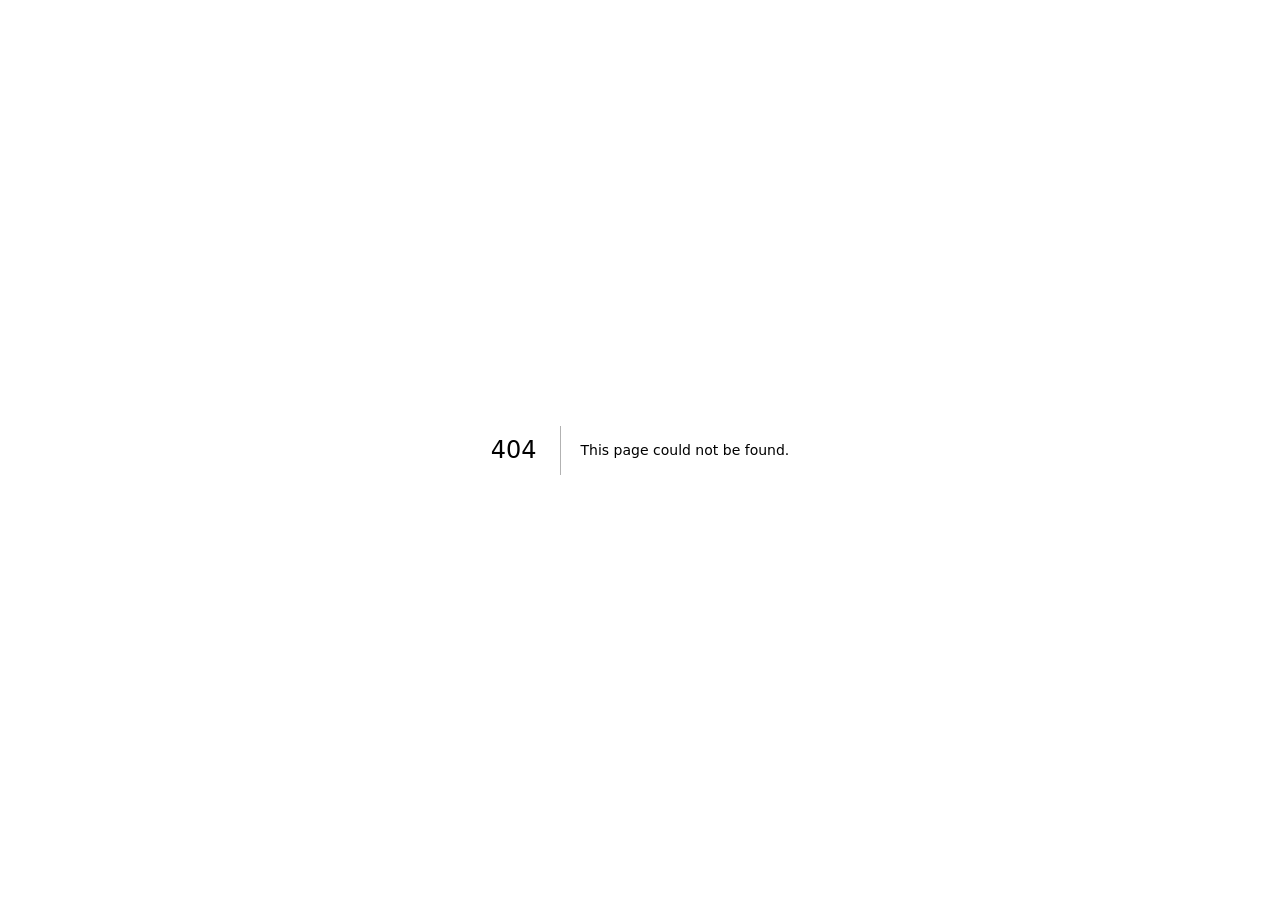
==== 404/index.html @ c49d715c "Deploy" ====
<!DOCTYPE html><html lang="en"><head><meta charSet="utf-8"/><meta name="viewport" content="width=device-width, initial-scale=1"/><link rel="stylesheet" href="/kuba-portfolio/_next/static/css/0855bc3444755283.css" data-precedence="next"/><link rel="stylesheet" href="/kuba-portfolio/_next/static/css/1e444d4471c5d5bb.css" data-precedence="next"/><link rel="preload" as="script" fetchPriority="low" href="/kuba-portfolio/_next/static/chunks/webpack-4d410a69ea0a2ac9.js"/><script src="/kuba-portfolio/_next/static/chunks/fd9d1056-00bb33a35b5f8051.js" async=""></script><script src="/kuba-portfolio/_next/static/chunks/23-208eae29070d415b.js" async=""></script><script src="/kuba-portfolio/_next/static/chunks/main-app-8578714277f90886.js" async=""></script><title>404: This page could not be found.</title><title>Portfolio | Kuba</title><meta name="description" content="Персональное Портфолио Кубаныча"/><link rel="stylesheet" href="https://cdn-uicons.flaticon.com/2.3.0/uicons-regular-rounded/css/uicons-regular-rounded.css"/><link rel="stylesheet" href="https://cdn-uicons.flaticon.com/2.3.0/uicons-brands/css/uicons-brands.css"/><link rel="stylesheet" href="https://cdn-uicons.flaticon.com/2.3.0/uicons-regular-straight/css/uicons-regular-straight.css"/><link rel="stylesheet" href="https://cdn-uicons.flaticon.com/2.3.0/uicons-solid-straight/css/uicons-solid-straight.css"/><script src="/kuba-portfolio/_next/static/chunks/polyfills-78c92fac7aa8fdd8.js" noModule=""></script></head><body class="__className_365828"><div style="font-family:system-ui,&quot;Segoe UI&quot;,Roboto,Helvetica,Arial,sans-serif,&quot;Apple Color Emoji&quot;,&quot;Segoe UI Emoji&quot;;height:100vh;text-align:center;display:flex;flex-direction:column;align-items:center;justify-content:center"><div><style>body{color:#000;background:#fff;margin:0}.next-error-h1{border-right:1px solid rgba(0,0,0,.3)}@media (prefers-color-scheme:dark){body{color:#fff;background:#000}.next-error-h1{border-right:1px solid rgba(255,255,255,.3)}}</style><h1 class="next-error-h1" style="display:inline-block;margin:0 20px 0 0;padding:0 23px 0 0;font-size:24px;font-weight:500;vertical-align:top;line-height:49px">404</h1><div style="display:inline-block"><h2 style="font-size:14px;font-weight:400;line-height:49px;margin:0">This page could not be found.</h2></div></div></div><script src="/kuba-portfolio/_next/static/chunks/webpack-4d410a69ea0a2ac9.js" async=""></script><script>(self.__next_f=self.__next_f||[]).push([0]);self.__next_f.push([2,null])</script><script>self.__next_f.push([1,"1:HL[\"/kuba-portfolio/_next/static/css/0855bc3444755283.css\",\"style\"]\n2:HL[\"/kuba-portfolio/_next/static/css/1e444d4471c5d5bb.css\",\"style\"]\n"])</script><script>self.__next_f.push([1,"3:I[5751,[],\"\"]\n5:I[9275,[],\"\"]\n6:I[1343,[],\"\"]\nc:I[6130,[],\"\"]\n7:{\"fontFamily\":\"system-ui,\\\"Segoe UI\\\",Roboto,Helvetica,Arial,sans-serif,\\\"Apple Color Emoji\\\",\\\"Segoe UI Emoji\\\"\",\"height\":\"100vh\",\"textAlign\":\"center\",\"display\":\"flex\",\"flexDirection\":\"column\",\"alignItems\":\"center\",\"justifyContent\":\"center\"}\n8:{\"display\":\"inline-block\",\"margin\":\"0 20px 0 0\",\"padding\":\"0 23px 0 0\",\"fontSize\":24,\"fontWeight\":500,\"verticalAlign\":\"top\",\"lineHeight\":\"49px\"}\n9:{\"display\":\"inline-block\"}\na:{\"fontSize\":14,\"fontWeight\":400,\"lineHeight\":\"49px\",\"margin\":0}\nd:[]\n"])</script><script>self.__next_f.push([1,"0:[[[\"$\",\"link\",\"0\",{\"rel\":\"stylesheet\",\"href\":\"/kuba-portfolio/_next/static/css/0855bc3444755283.css\",\"precedence\":\"next\",\"crossOrigin\":\"$undefined\"}],[\"$\",\"link\",\"1\",{\"rel\":\"stylesheet\",\"href\":\"/kuba-portfolio/_next/static/css/1e444d4471c5d5bb.css\",\"precedence\":\"next\",\"crossOrigin\":\"$undefined\"}]],[\"$\",\"$L3\",null,{\"buildId\":\"54SbCfE0gO-uENMm-8WFA\",\"assetPrefix\":\"/kuba-portfolio\",\"initialCanonicalUrl\":\"/_not-found/\",\"initialTree\":[\"\",{\"children\":[\"/_not-found\",{\"children\":[\"__PAGE__\",{}]}]},\"$undefined\",\"$undefined\",true],\"initialSeedData\":[\"\",{\"children\":[\"/_not-found\",{\"children\":[\"__PAGE__\",{},[[\"$L4\",[[\"$\",\"title\",null,{\"children\":\"404: This page could not be found.\"}],[\"$\",\"div\",null,{\"style\":{\"fontFamily\":\"system-ui,\\\"Segoe UI\\\",Roboto,Helvetica,Arial,sans-serif,\\\"Apple Color Emoji\\\",\\\"Segoe UI Emoji\\\"\",\"height\":\"100vh\",\"textAlign\":\"center\",\"display\":\"flex\",\"flexDirection\":\"column\",\"alignItems\":\"center\",\"justifyContent\":\"center\"},\"children\":[\"$\",\"div\",null,{\"children\":[[\"$\",\"style\",null,{\"dangerouslySetInnerHTML\":{\"__html\":\"body{color:#000;background:#fff;margin:0}.next-error-h1{border-right:1px solid rgba(0,0,0,.3)}@media (prefers-color-scheme:dark){body{color:#fff;background:#000}.next-error-h1{border-right:1px solid rgba(255,255,255,.3)}}\"}}],[\"$\",\"h1\",null,{\"className\":\"next-error-h1\",\"style\":{\"display\":\"inline-block\",\"margin\":\"0 20px 0 0\",\"padding\":\"0 23px 0 0\",\"fontSize\":24,\"fontWeight\":500,\"verticalAlign\":\"top\",\"lineHeight\":\"49px\"},\"children\":\"404\"}],[\"$\",\"div\",null,{\"style\":{\"display\":\"inline-block\"},\"children\":[\"$\",\"h2\",null,{\"style\":{\"fontSize\":14,\"fontWeight\":400,\"lineHeight\":\"49px\",\"margin\":0},\"children\":\"This page could not be found.\"}]}]]}]}]]],null],null]},[\"$\",\"$L5\",null,{\"parallelRouterKey\":\"children\",\"segmentPath\":[\"children\",\"/_not-found\",\"children\"],\"error\":\"$undefined\",\"errorStyles\":\"$undefined\",\"errorScripts\":\"$undefined\",\"template\":[\"$\",\"$L6\",null,{}],\"templateStyles\":\"$undefined\",\"templateScripts\":\"$undefined\",\"notFound\":\"$undefined\",\"notFoundStyles\":\"$undefined\",\"styles\":null}],null]},[[\"$\",\"html\",null,{\"lang\":\"en\",\"children\":[[\"$\",\"head\",null,{\"children\":[[\"$\",\"link\",null,{\"rel\":\"stylesheet\",\"href\":\"https://cdn-uicons.flaticon.com/2.3.0/uicons-regular-rounded/css/uicons-regular-rounded.css\"}],[\"$\",\"link\",null,{\"rel\":\"stylesheet\",\"href\":\"https://cdn-uicons.flaticon.com/2.3.0/uicons-brands/css/uicons-brands.css\"}],[\"$\",\"link\",null,{\"rel\":\"stylesheet\",\"href\":\"https://cdn-uicons.flaticon.com/2.3.0/uicons-regular-straight/css/uicons-regular-straight.css\"}],[\"$\",\"link\",null,{\"rel\":\"stylesheet\",\"href\":\"https://cdn-uicons.flaticon.com/2.3.0/uicons-solid-straight/css/uicons-solid-straight.css\"}]]}],[\"$\",\"body\",null,{\"suppressHydrationWarning\":true,\"className\":\"__className_365828\",\"children\":[\"$\",\"$L5\",null,{\"parallelRouterKey\":\"children\",\"segmentPath\":[\"children\"],\"error\":\"$undefined\",\"errorStyles\":\"$undefined\",\"errorScripts\":\"$undefined\",\"template\":[\"$\",\"$L6\",null,{}],\"templateStyles\":\"$undefined\",\"templateScripts\":\"$undefined\",\"notFound\":[[\"$\",\"title\",null,{\"children\":\"404: This page could not be found.\"}],[\"$\",\"div\",null,{\"style\":\"$7\",\"children\":[\"$\",\"div\",null,{\"children\":[[\"$\",\"style\",null,{\"dangerouslySetInnerHTML\":{\"__html\":\"body{color:#000;background:#fff;margin:0}.next-error-h1{border-right:1px solid rgba(0,0,0,.3)}@media (prefers-color-scheme:dark){body{color:#fff;background:#000}.next-error-h1{border-right:1px solid rgba(255,255,255,.3)}}\"}}],[\"$\",\"h1\",null,{\"className\":\"next-error-h1\",\"style\":\"$8\",\"children\":\"404\"}],[\"$\",\"div\",null,{\"style\":\"$9\",\"children\":[\"$\",\"h2\",null,{\"style\":\"$a\",\"children\":\"This page could not be found.\"}]}]]}]}]],\"notFoundStyles\":[],\"styles\":null}]}]]}],null],null],\"couldBeIntercepted\":false,\"initialHead\":[false,\"$Lb\"],\"globalErrorComponent\":\"$c\",\"missingSlots\":\"$Wd\"}]]\n"])</script><script>self.__next_f.push([1,"b:[[\"$\",\"meta\",\"0\",{\"name\":\"viewport\",\"content\":\"width=device-width, initial-scale=1\"}],[\"$\",\"meta\",\"1\",{\"charSet\":\"utf-8\"}],[\"$\",\"title\",\"2\",{\"children\":\"Portfolio | Kuba\"}],[\"$\",\"meta\",\"3\",{\"name\":\"description\",\"content\":\"Персональное Портфолио Кубаныча\"}]]\n4:null\n"])</script></body></html>
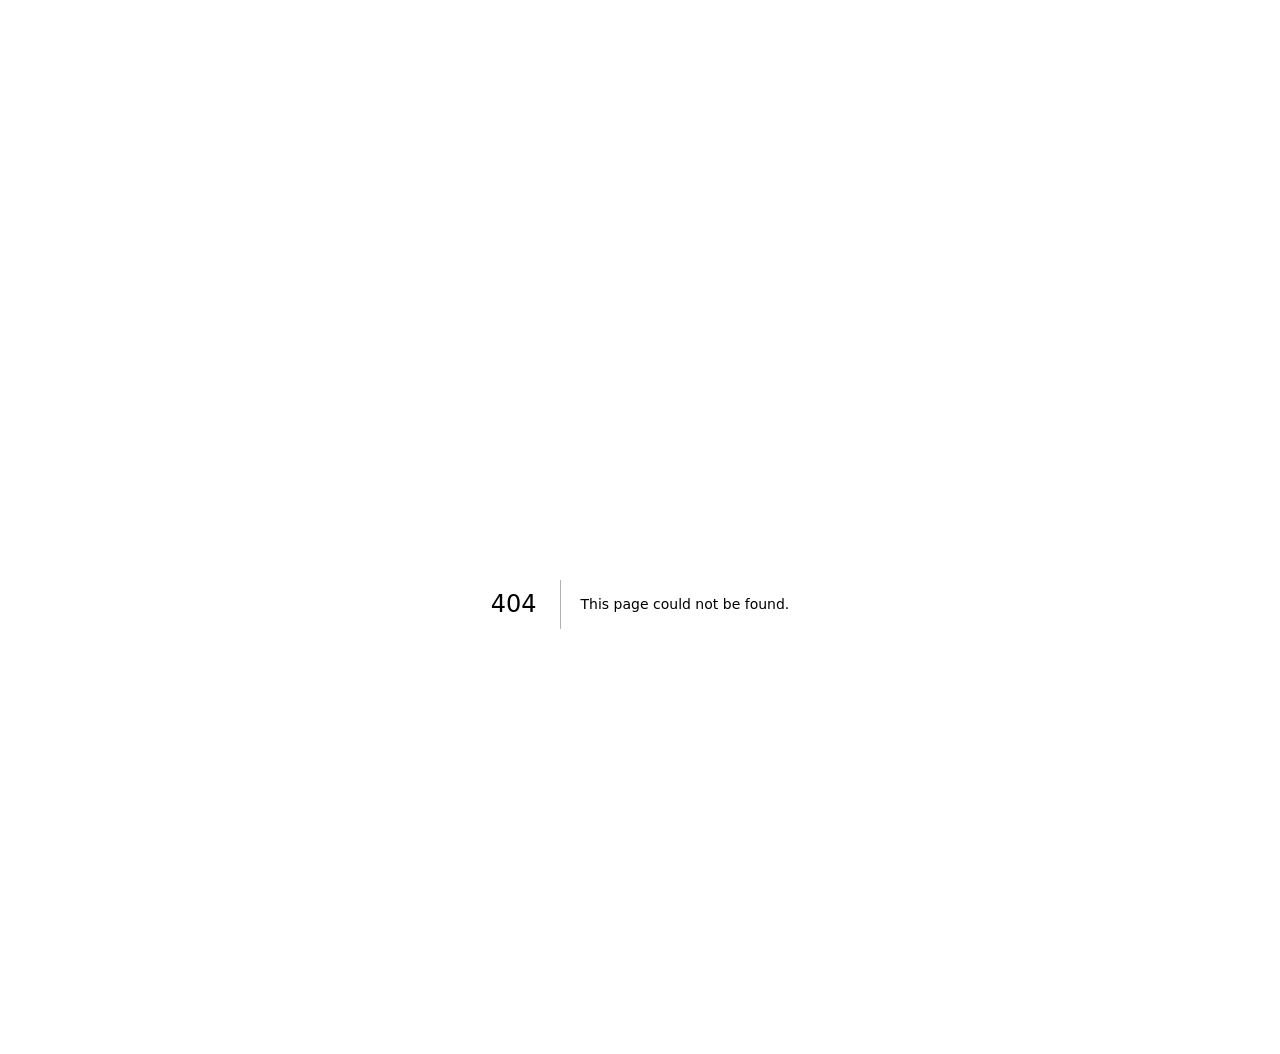
==== commit 32975797: "Themes, animations, effects" ====
--- a/404/index.html
+++ b/404/index.html
@@ -1 +1,10 @@
-<!DOCTYPE html><html lang="en"><head><meta charSet="utf-8"/><meta name="viewport" content="width=device-width, initial-scale=1"/><link rel="stylesheet" href="/kuba-portfolio/_next/static/css/0855bc3444755283.css" data-precedence="next"/><link rel="stylesheet" href="/kuba-portfolio/_next/static/css/1e444d4471c5d5bb.css" data-precedence="next"/><link rel="preload" as="script" fetchPriority="low" href="/kuba-portfolio/_next/static/chunks/webpack-4d410a69ea0a2ac9.js"/><script src="/kuba-portfolio/_next/static/chunks/fd9d1056-00bb33a35b5f8051.js" async=""></script><script src="/kuba-portfolio/_next/static/chunks/23-208eae29070d415b.js" async=""></script><script src="/kuba-portfolio/_next/static/chunks/main-app-8578714277f90886.js" async=""></script><title>404: This page could not be found.</title><title>Portfolio | Kuba</title><meta name="description" content="Персональное Портфолио Кубаныча"/><link rel="stylesheet" href="https://cdn-uicons.flaticon.com/2.3.0/uicons-regular-rounded/css/uicons-regular-rounded.css"/><link rel="stylesheet" href="https://cdn-uicons.flaticon.com/2.3.0/uicons-brands/css/uicons-brands.css"/><link rel="stylesheet" href="https://cdn-uicons.flaticon.com/2.3.0/uicons-regular-straight/css/uicons-regular-straight.css"/><link rel="stylesheet" href="https://cdn-uicons.flaticon.com/2.3.0/uicons-solid-straight/css/uicons-solid-straight.css"/><script src="/kuba-portfolio/_next/static/chunks/polyfills-78c92fac7aa8fdd8.js" noModule=""></script></head><body class="__className_365828"><div style="font-family:system-ui,&quot;Segoe UI&quot;,Roboto,Helvetica,Arial,sans-serif,&quot;Apple Color Emoji&quot;,&quot;Segoe UI Emoji&quot;;height:100vh;text-align:center;display:flex;flex-direction:column;align-items:center;justify-content:center"><div><style>body{color:#000;background:#fff;margin:0}.next-error-h1{border-right:1px solid rgba(0,0,0,.3)}@media (prefers-color-scheme:dark){body{color:#fff;background:#000}.next-error-h1{border-right:1px solid rgba(255,255,255,.3)}}</style><h1 class="next-error-h1" style="display:inline-block;margin:0 20px 0 0;padding:0 23px 0 0;font-size:24px;font-weight:500;vertical-align:top;line-height:49px">404</h1><div style="display:inline-block"><h2 style="font-size:14px;font-weight:400;line-height:49px;margin:0">This page could not be found.</h2></div></div></div><script src="/kuba-portfolio/_next/static/chunks/webpack-4d410a69ea0a2ac9.js" async=""></script><script>(self.__next_f=self.__next_f||[]).push([0]);self.__next_f.push([2,null])</script><script>self.__next_f.push([1,"1:HL[\"/kuba-portfolio/_next/static/css/0855bc3444755283.css\",\"style\"]\n2:HL[\"/kuba-portfolio/_next/static/css/1e444d4471c5d5bb.css\",\"style\"]\n"])</script><script>self.__next_f.push([1,"3:I[5751,[],\"\"]\n5:I[9275,[],\"\"]\n6:I[1343,[],\"\"]\nc:I[6130,[],\"\"]\n7:{\"fontFamily\":\"system-ui,\\\"Segoe UI\\\",Roboto,Helvetica,Arial,sans-serif,\\\"Apple Color Emoji\\\",\\\"Segoe UI Emoji\\\"\",\"height\":\"100vh\",\"textAlign\":\"center\",\"display\":\"flex\",\"flexDirection\":\"column\",\"alignItems\":\"center\",\"justifyContent\":\"center\"}\n8:{\"display\":\"inline-block\",\"margin\":\"0 20px 0 0\",\"padding\":\"0 23px 0 0\",\"fontSize\":24,\"fontWeight\":500,\"verticalAlign\":\"top\",\"lineHeight\":\"49px\"}\n9:{\"display\":\"inline-block\"}\na:{\"fontSize\":14,\"fontWeight\":400,\"lineHeight\":\"49px\",\"margin\":0}\nd:[]\n"])</script><script>self.__next_f.push([1,"0:[[[\"$\",\"link\",\"0\",{\"rel\":\"stylesheet\",\"href\":\"/kuba-portfolio/_next/static/css/0855bc3444755283.css\",\"precedence\":\"next\",\"crossOrigin\":\"$undefined\"}],[\"$\",\"link\",\"1\",{\"rel\":\"stylesheet\",\"href\":\"/kuba-portfolio/_next/static/css/1e444d4471c5d5bb.css\",\"precedence\":\"next\",\"crossOrigin\":\"$undefined\"}]],[\"$\",\"$L3\",null,{\"buildId\":\"54SbCfE0gO-uENMm-8WFA\",\"assetPrefix\":\"/kuba-portfolio\",\"initialCanonicalUrl\":\"/_not-found/\",\"initialTree\":[\"\",{\"children\":[\"/_not-found\",{\"children\":[\"__PAGE__\",{}]}]},\"$undefined\",\"$undefined\",true],\"initialSeedData\":[\"\",{\"children\":[\"/_not-found\",{\"children\":[\"__PAGE__\",{},[[\"$L4\",[[\"$\",\"title\",null,{\"children\":\"404: This page could not be found.\"}],[\"$\",\"div\",null,{\"style\":{\"fontFamily\":\"system-ui,\\\"Segoe UI\\\",Roboto,Helvetica,Arial,sans-serif,\\\"Apple Color Emoji\\\",\\\"Segoe UI Emoji\\\"\",\"height\":\"100vh\",\"textAlign\":\"center\",\"display\":\"flex\",\"flexDirection\":\"column\",\"alignItems\":\"center\",\"justifyContent\":\"center\"},\"children\":[\"$\",\"div\",null,{\"children\":[[\"$\",\"style\",null,{\"dangerouslySetInnerHTML\":{\"__html\":\"body{color:#000;background:#fff;margin:0}.next-error-h1{border-right:1px solid rgba(0,0,0,.3)}@media (prefers-color-scheme:dark){body{color:#fff;background:#000}.next-error-h1{border-right:1px solid rgba(255,255,255,.3)}}\"}}],[\"$\",\"h1\",null,{\"className\":\"next-error-h1\",\"style\":{\"display\":\"inline-block\",\"margin\":\"0 20px 0 0\",\"padding\":\"0 23px 0 0\",\"fontSize\":24,\"fontWeight\":500,\"verticalAlign\":\"top\",\"lineHeight\":\"49px\"},\"children\":\"404\"}],[\"$\",\"div\",null,{\"style\":{\"display\":\"inline-block\"},\"children\":[\"$\",\"h2\",null,{\"style\":{\"fontSize\":14,\"fontWeight\":400,\"lineHeight\":\"49px\",\"margin\":0},\"children\":\"This page could not be found.\"}]}]]}]}]]],null],null]},[\"$\",\"$L5\",null,{\"parallelRouterKey\":\"children\",\"segmentPath\":[\"children\",\"/_not-found\",\"children\"],\"error\":\"$undefined\",\"errorStyles\":\"$undefined\",\"errorScripts\":\"$undefined\",\"template\":[\"$\",\"$L6\",null,{}],\"templateStyles\":\"$undefined\",\"templateScripts\":\"$undefined\",\"notFound\":\"$undefined\",\"notFoundStyles\":\"$undefined\",\"styles\":null}],null]},[[\"$\",\"html\",null,{\"lang\":\"en\",\"children\":[[\"$\",\"head\",null,{\"children\":[[\"$\",\"link\",null,{\"rel\":\"stylesheet\",\"href\":\"https://cdn-uicons.flaticon.com/2.3.0/uicons-regular-rounded/css/uicons-regular-rounded.css\"}],[\"$\",\"link\",null,{\"rel\":\"stylesheet\",\"href\":\"https://cdn-uicons.flaticon.com/2.3.0/uicons-brands/css/uicons-brands.css\"}],[\"$\",\"link\",null,{\"rel\":\"stylesheet\",\"href\":\"https://cdn-uicons.flaticon.com/2.3.0/uicons-regular-straight/css/uicons-regular-straight.css\"}],[\"$\",\"link\",null,{\"rel\":\"stylesheet\",\"href\":\"https://cdn-uicons.flaticon.com/2.3.0/uicons-solid-straight/css/uicons-solid-straight.css\"}]]}],[\"$\",\"body\",null,{\"suppressHydrationWarning\":true,\"className\":\"__className_365828\",\"children\":[\"$\",\"$L5\",null,{\"parallelRouterKey\":\"children\",\"segmentPath\":[\"children\"],\"error\":\"$undefined\",\"errorStyles\":\"$undefined\",\"errorScripts\":\"$undefined\",\"template\":[\"$\",\"$L6\",null,{}],\"templateStyles\":\"$undefined\",\"templateScripts\":\"$undefined\",\"notFound\":[[\"$\",\"title\",null,{\"children\":\"404: This page could not be found.\"}],[\"$\",\"div\",null,{\"style\":\"$7\",\"children\":[\"$\",\"div\",null,{\"children\":[[\"$\",\"style\",null,{\"dangerouslySetInnerHTML\":{\"__html\":\"body{color:#000;background:#fff;margin:0}.next-error-h1{border-right:1px solid rgba(0,0,0,.3)}@media (prefers-color-scheme:dark){body{color:#fff;background:#000}.next-error-h1{border-right:1px solid rgba(255,255,255,.3)}}\"}}],[\"$\",\"h1\",null,{\"className\":\"next-error-h1\",\"style\":\"$8\",\"children\":\"404\"}],[\"$\",\"div\",null,{\"style\":\"$9\",\"children\":[\"$\",\"h2\",null,{\"style\":\"$a\",\"children\":\"This page could not be found.\"}]}]]}]}]],\"notFoundStyles\":[],\"styles\":null}]}]]}],null],null],\"couldBeIntercepted\":false,\"initialHead\":[false,\"$Lb\"],\"globalErrorComponent\":\"$c\",\"missingSlots\":\"$Wd\"}]]\n"])</script><script>self.__next_f.push([1,"b:[[\"$\",\"meta\",\"0\",{\"name\":\"viewport\",\"content\":\"width=device-width, initial-scale=1\"}],[\"$\",\"meta\",\"1\",{\"charSet\":\"utf-8\"}],[\"$\",\"title\",\"2\",{\"children\":\"Portfolio | Kuba\"}],[\"$\",\"meta\",\"3\",{\"name\":\"description\",\"content\":\"Персональное Портфолио Кубаныча\"}]]\n4:null\n"])</script></body></html>+<!DOCTYPE html><html lang="ru"><head><meta charSet="utf-8"/><meta name="viewport" content="width=device-width, initial-scale=1"/><link rel="stylesheet" href="/kuba-portfolio/_next/static/css/0855bc3444755283.css" data-precedence="next"/><link rel="stylesheet" href="/kuba-portfolio/_next/static/css/97e8a827017e086c.css" data-precedence="next"/><link rel="preload" as="script" fetchPriority="low" href="/kuba-portfolio/_next/static/chunks/webpack-3a9c67f1bdd66a39.js"/><script src="/kuba-portfolio/_next/static/chunks/fd9d1056-00bb33a35b5f8051.js" async=""></script><script src="/kuba-portfolio/_next/static/chunks/23-208eae29070d415b.js" async=""></script><script src="/kuba-portfolio/_next/static/chunks/main-app-8578714277f90886.js" async=""></script><script src="/kuba-portfolio/_next/static/chunks/689-8ef40478bc68b11d.js" async=""></script><script src="/kuba-portfolio/_next/static/chunks/239-95e28f4d9f347a54.js" async=""></script><script src="/kuba-portfolio/_next/static/chunks/app/layout-54abaa2a2229e636.js" async=""></script><title>404: This page could not be found.</title><title>Portfolio | Kuba</title><meta name="description" content="Персональное Портфолио Кубаныча"/><style>:root,[data-theme="base"]{--background-color:#00a19a;--text-color:#ffffff;--second-color:#2e282a;--third-color:#001524;--on-second:#ffffff;--on-third:#ffffff;}
+[data-theme="red"]{--background-color:#e3173a;--text-color:#fdfffc;--second-color:#011627;--third-color:#0f6e75;--on-second:#fdfffc;--on-third:#fdfffc;}
+[data-theme="white"]{--background-color:#3772ff;--text-color:#080708;--second-color:#fdca40;--third-color:#ffc857;--on-second:#080708;--on-third:#080708;}
+[data-theme="pink"]{--background-color:#1d1d1d;--text-color:#fdfffc;--second-color:#a3cef1;--third-color:#b45309;--on-second:#1d1d1d;--on-third:#fdfffc;}
+[data-theme="matcha"]{--background-color:#2d5a3d;--text-color:#f1f7ed;--second-color:#e9f5db;--third-color:#1b3a26;--on-second:#0f2418;--on-third:#c9e265;}
+[data-theme="sunset"]{--background-color:#ff6b35;--text-color:#1b0e2e;--second-color:#fff1d6;--third-color:#ffd23f;--on-second:#1b0e2e;--on-third:#1b0e2e;}
+[data-theme="violet"]{--background-color:#7b5cff;--text-color:#ffffff;--second-color:#14102a;--third-color:#c2185b;--on-second:#ffffff;--on-third:#ffffff;}
+[data-theme="paper"]{--background-color:#f4efe6;--text-color:#1a1a1a;--second-color:#d62839;--third-color:#f2c14e;--on-second:#ffffff;--on-third:#1a1a1a;}
+[data-theme="arctic"]{--background-color:#0e2a47;--text-color:#e8f1ff;--second-color:#9ad1ff;--third-color:#c2410c;--on-second:#0e2a47;--on-third:#ffffff;}
+[data-theme="acid"]{--background-color:#121212;--text-color:#f2f2f2;--second-color:#c6ff3d;--third-color:#262626;--on-second:#121212;--on-third:#c6ff3d;}</style><script>(function(){try{var t=localStorage.getItem("ck-theme");var ok=["base","red","white","pink","matcha","sunset","violet","paper","arctic","acid"];if(t&&ok.indexOf(t)>-1){document.documentElement.setAttribute("data-theme",t);}}catch(e){}})();</script><link rel="stylesheet" href="https://cdn-uicons.flaticon.com/2.3.0/uicons-regular-rounded/css/uicons-regular-rounded.css"/><link rel="stylesheet" href="https://cdn-uicons.flaticon.com/2.3.0/uicons-brands/css/uicons-brands.css"/><link rel="stylesheet" href="https://cdn-uicons.flaticon.com/2.3.0/uicons-regular-straight/css/uicons-regular-straight.css"/><link rel="stylesheet" href="https://cdn-uicons.flaticon.com/2.3.0/uicons-solid-straight/css/uicons-solid-straight.css"/><script src="/kuba-portfolio/_next/static/chunks/polyfills-78c92fac7aa8fdd8.js" noModule=""></script></head><body class="__className_365828"><div class="bg-fx" aria-hidden="true"><div class="bg-blob bg-blob-1"></div><div class="bg-blob bg-blob-2"></div><canvas class="absolute inset-0"></canvas><div class="bg-noise"></div></div><div aria-hidden="true" class="fixed left-0 right-0 top-0 h-[3px] origin-left z-[55] bg-[var(--third-color)]" style="transform:scaleX(0) translateZ(0)"></div><div style="font-family:system-ui,&quot;Segoe UI&quot;,Roboto,Helvetica,Arial,sans-serif,&quot;Apple Color Emoji&quot;,&quot;Segoe UI Emoji&quot;;height:100vh;text-align:center;display:flex;flex-direction:column;align-items:center;justify-content:center"><div><style>body{color:#000;background:#fff;margin:0}.next-error-h1{border-right:1px solid rgba(0,0,0,.3)}@media (prefers-color-scheme:dark){body{color:#fff;background:#000}.next-error-h1{border-right:1px solid rgba(255,255,255,.3)}}</style><h1 class="next-error-h1" style="display:inline-block;margin:0 20px 0 0;padding:0 23px 0 0;font-size:24px;font-weight:500;vertical-align:top;line-height:49px">404</h1><div style="display:inline-block"><h2 style="font-size:14px;font-weight:400;line-height:49px;margin:0">This page could not be found.</h2></div></div></div><script src="/kuba-portfolio/_next/static/chunks/webpack-3a9c67f1bdd66a39.js" async=""></script><script>(self.__next_f=self.__next_f||[]).push([0]);self.__next_f.push([2,null])</script><script>self.__next_f.push([1,"1:HL[\"/kuba-portfolio/_next/static/css/0855bc3444755283.css\",\"style\"]\n2:HL[\"/kuba-portfolio/_next/static/css/97e8a827017e086c.css\",\"style\"]\n"])</script><script>self.__next_f.push([1,"3:I[5751,[],\"\"]\n5:I[9275,[],\"\"]\n6:I[1343,[],\"\"]\n8:I[1415,[\"689\",\"static/chunks/689-8ef40478bc68b11d.js\",\"239\",\"static/chunks/239-95e28f4d9f347a54.js\",\"185\",\"static/chunks/app/layout-54abaa2a2229e636.js\"],\"default\"]\ne:I[6130,[],\"\"]\n7:T612,:root,[data-theme=\"base\"]{--background-color:#00a19a;--text-color:#ffffff;--second-color:#2e282a;--third-color:#001524;--on-second:#ffffff;--on-third:#ffffff;}\n[data-theme=\"red\"]{--background-color:#e3173a;--text-color:#fdfffc;--second-color:#011627;--third-color:#0f6e75;--on-second:#fdfffc;--on-third:#fdfffc;}\n[data-theme=\"white\"]{--background-color:#3772ff;--text-color:#080708;--second-color:#fdca40;--third-color:#ffc857;--on-second:#080708;--on-third:#080708;}\n[data-theme=\"pink\"]{--background-color:#1d1d1d;--text-color:#fdfffc;--second-color:#a3cef1;--third-color:#b45309;--on-second:#1d1d1d;--on-third:#fdfffc;}\n[data-theme=\"matcha\"]{--background-color:#2d5a3d;--text-color:#f1f7ed;--second-color:#e9f5db;--third-color:#1b3a26;--on-second:#0f2418;--on-third:#c9e265;}\n[data-theme=\"sunset\"]{--background-color:#ff6b35;--text-color:#1b0e2e;--second-color:#fff1d6;--third-color:#ffd23f;--on-second:#1b0e2e;--on-third:#1b0e2e;}\n[data-theme=\"violet\"]{--background-color:#7b5cff;--text-color:#ffffff;--second-color:#14102a;--third-color:#c2185b;--on-second:#ffffff;--on-third:#ffffff;}\n[data-theme=\"paper\"]{--background-color:#f4efe6;--text-color:#1a1a1a;--second-color:#d62839;--third-color:#f2c14e;--on-second:#ffffff;--on-third:#1a1a1a;}\n[data-theme=\"arctic\"]{--background-color:#0e2a47;--text-color:#e8f1ff;--second-color:#9ad1ff;--third-color:#c2410c;--on-second:#0e2a47;--on-third:#ffffff;}\n[data-theme=\"acid\"]{--background-color:#121212;--text-color:#f2f2f2;--second-color:#c6ff3d;--third-color:#262626;--on-second:#121212;--on-third:#c6ff3d;}9:{\"fontFamily\":\"system-ui,\\\"Segoe UI\\\",Roboto,Helvetica,Arial,sans-serif,\\\"Apple Color Emoji\\\",\\\"Segoe UI Emoji\\\"\",\"height\":\"100vh\",\"textAlign\":\"center\",\"display\":\"flex\",\"flexDirection\":\"column\",\"alignItems\":\"center\",\"justifyContent\":\"center\"}\na:{\"display"])</script><script>self.__next_f.push([1,"\":\"inline-block\",\"margin\":\"0 20px 0 0\",\"padding\":\"0 23px 0 0\",\"fontSize\":24,\"fontWeight\":500,\"verticalAlign\":\"top\",\"lineHeight\":\"49px\"}\nb:{\"display\":\"inline-block\"}\nc:{\"fontSize\":14,\"fontWeight\":400,\"lineHeight\":\"49px\",\"margin\":0}\nf:[]\n"])</script><script>self.__next_f.push([1,"0:[[[\"$\",\"link\",\"0\",{\"rel\":\"stylesheet\",\"href\":\"/kuba-portfolio/_next/static/css/0855bc3444755283.css\",\"precedence\":\"next\",\"crossOrigin\":\"$undefined\"}],[\"$\",\"link\",\"1\",{\"rel\":\"stylesheet\",\"href\":\"/kuba-portfolio/_next/static/css/97e8a827017e086c.css\",\"precedence\":\"next\",\"crossOrigin\":\"$undefined\"}]],[\"$\",\"$L3\",null,{\"buildId\":\"WUqg8nH7eVjRygeQvrZQK\",\"assetPrefix\":\"/kuba-portfolio\",\"initialCanonicalUrl\":\"/_not-found/\",\"initialTree\":[\"\",{\"children\":[\"/_not-found\",{\"children\":[\"__PAGE__\",{}]}]},\"$undefined\",\"$undefined\",true],\"initialSeedData\":[\"\",{\"children\":[\"/_not-found\",{\"children\":[\"__PAGE__\",{},[[\"$L4\",[[\"$\",\"title\",null,{\"children\":\"404: This page could not be found.\"}],[\"$\",\"div\",null,{\"style\":{\"fontFamily\":\"system-ui,\\\"Segoe UI\\\",Roboto,Helvetica,Arial,sans-serif,\\\"Apple Color Emoji\\\",\\\"Segoe UI Emoji\\\"\",\"height\":\"100vh\",\"textAlign\":\"center\",\"display\":\"flex\",\"flexDirection\":\"column\",\"alignItems\":\"center\",\"justifyContent\":\"center\"},\"children\":[\"$\",\"div\",null,{\"children\":[[\"$\",\"style\",null,{\"dangerouslySetInnerHTML\":{\"__html\":\"body{color:#000;background:#fff;margin:0}.next-error-h1{border-right:1px solid rgba(0,0,0,.3)}@media (prefers-color-scheme:dark){body{color:#fff;background:#000}.next-error-h1{border-right:1px solid rgba(255,255,255,.3)}}\"}}],[\"$\",\"h1\",null,{\"className\":\"next-error-h1\",\"style\":{\"display\":\"inline-block\",\"margin\":\"0 20px 0 0\",\"padding\":\"0 23px 0 0\",\"fontSize\":24,\"fontWeight\":500,\"verticalAlign\":\"top\",\"lineHeight\":\"49px\"},\"children\":\"404\"}],[\"$\",\"div\",null,{\"style\":{\"display\":\"inline-block\"},\"children\":[\"$\",\"h2\",null,{\"style\":{\"fontSize\":14,\"fontWeight\":400,\"lineHeight\":\"49px\",\"margin\":0},\"children\":\"This page could not be found.\"}]}]]}]}]]],null],null]},[\"$\",\"$L5\",null,{\"parallelRouterKey\":\"children\",\"segmentPath\":[\"children\",\"/_not-found\",\"children\"],\"error\":\"$undefined\",\"errorStyles\":\"$undefined\",\"errorScripts\":\"$undefined\",\"template\":[\"$\",\"$L6\",null,{}],\"templateStyles\":\"$undefined\",\"templateScripts\":\"$undefined\",\"notFound\":\"$undefined\",\"notFoundStyles\":\"$undefined\",\"styles\":null}],null]},[[\"$\",\"html\",null,{\"lang\":\"ru\",\"suppressHydrationWarning\":true,\"children\":[[\"$\",\"head\",null,{\"children\":[[\"$\",\"style\",null,{\"dangerouslySetInnerHTML\":{\"__html\":\"$7\"}}],[\"$\",\"script\",null,{\"dangerouslySetInnerHTML\":{\"__html\":\"(function(){try{var t=localStorage.getItem(\\\"ck-theme\\\");var ok=[\\\"base\\\",\\\"red\\\",\\\"white\\\",\\\"pink\\\",\\\"matcha\\\",\\\"sunset\\\",\\\"violet\\\",\\\"paper\\\",\\\"arctic\\\",\\\"acid\\\"];if(t\u0026\u0026ok.indexOf(t)\u003e-1){document.documentElement.setAttribute(\\\"data-theme\\\",t);}}catch(e){}})();\"}}],[\"$\",\"link\",null,{\"rel\":\"stylesheet\",\"href\":\"https://cdn-uicons.flaticon.com/2.3.0/uicons-regular-rounded/css/uicons-regular-rounded.css\"}],[\"$\",\"link\",null,{\"rel\":\"stylesheet\",\"href\":\"https://cdn-uicons.flaticon.com/2.3.0/uicons-brands/css/uicons-brands.css\"}],[\"$\",\"link\",null,{\"rel\":\"stylesheet\",\"href\":\"https://cdn-uicons.flaticon.com/2.3.0/uicons-regular-straight/css/uicons-regular-straight.css\"}],[\"$\",\"link\",null,{\"rel\":\"stylesheet\",\"href\":\"https://cdn-uicons.flaticon.com/2.3.0/uicons-solid-straight/css/uicons-solid-straight.css\"}]]}],[\"$\",\"body\",null,{\"suppressHydrationWarning\":true,\"className\":\"__className_365828\",\"children\":[\"$\",\"$L8\",null,{\"children\":[\"$\",\"$L5\",null,{\"parallelRouterKey\":\"children\",\"segmentPath\":[\"children\"],\"error\":\"$undefined\",\"errorStyles\":\"$undefined\",\"errorScripts\":\"$undefined\",\"template\":[\"$\",\"$L6\",null,{}],\"templateStyles\":\"$undefined\",\"templateScripts\":\"$undefined\",\"notFound\":[[\"$\",\"title\",null,{\"children\":\"404: This page could not be found.\"}],[\"$\",\"div\",null,{\"style\":\"$9\",\"children\":[\"$\",\"div\",null,{\"children\":[[\"$\",\"style\",null,{\"dangerouslySetInnerHTML\":{\"__html\":\"body{color:#000;background:#fff;margin:0}.next-error-h1{border-right:1px solid rgba(0,0,0,.3)}@media (prefers-color-scheme:dark){body{color:#fff;background:#000}.next-error-h1{border-right:1px solid rgba(255,255,255,.3)}}\"}}],[\"$\",\"h1\",null,{\"className\":\"next-error-h1\",\"style\":\"$a\",\"children\":\"404\"}],[\"$\",\"div\",null,{\"style\":\"$b\",\"children\":[\"$\",\"h2\",null,{\"style\":\"$c\",\"children\":\"This page could not be found.\"}]}]]}]}]],\"notFoundStyles\":[],\"styles\":null}]}]}]]}],null],null],\"couldBeIntercepted\":false,\"initialHead\":[false,\"$Ld\"],\"globalErrorComponent\":\"$e\",\"missingSlots\":\"$Wf\"}]]\n"])</script><script>self.__next_f.push([1,"d:[[\"$\",\"meta\",\"0\",{\"name\":\"viewport\",\"content\":\"width=device-width, initial-scale=1\"}],[\"$\",\"meta\",\"1\",{\"charSet\":\"utf-8\"}],[\"$\",\"title\",\"2\",{\"children\":\"Portfolio | Kuba\"}],[\"$\",\"meta\",\"3\",{\"name\":\"description\",\"content\":\"Персональное Портфолио Кубаныча\"}]]\n4:null\n"])</script></body></html>
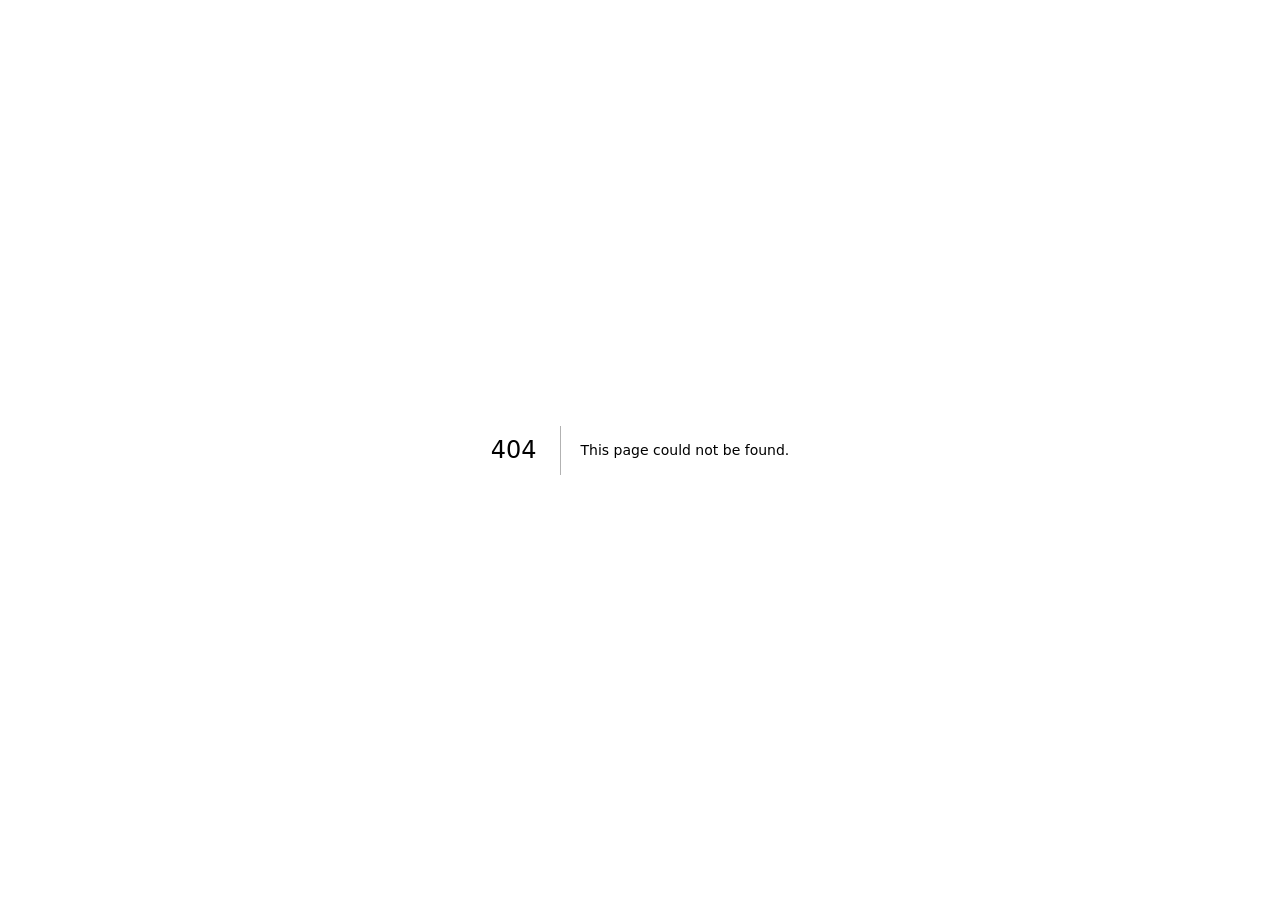
==== commit 119be272: "Minimal redesign, soft themes" ====
--- a/404/index.html
+++ b/404/index.html
@@ -1,10 +1,10 @@
-<!DOCTYPE html><html lang="ru"><head><meta charSet="utf-8"/><meta name="viewport" content="width=device-width, initial-scale=1"/><link rel="stylesheet" href="/kuba-portfolio/_next/static/css/0855bc3444755283.css" data-precedence="next"/><link rel="stylesheet" href="/kuba-portfolio/_next/static/css/97e8a827017e086c.css" data-precedence="next"/><link rel="preload" as="script" fetchPriority="low" href="/kuba-portfolio/_next/static/chunks/webpack-3a9c67f1bdd66a39.js"/><script src="/kuba-portfolio/_next/static/chunks/fd9d1056-00bb33a35b5f8051.js" async=""></script><script src="/kuba-portfolio/_next/static/chunks/23-208eae29070d415b.js" async=""></script><script src="/kuba-portfolio/_next/static/chunks/main-app-8578714277f90886.js" async=""></script><script src="/kuba-portfolio/_next/static/chunks/689-8ef40478bc68b11d.js" async=""></script><script src="/kuba-portfolio/_next/static/chunks/239-95e28f4d9f347a54.js" async=""></script><script src="/kuba-portfolio/_next/static/chunks/app/layout-54abaa2a2229e636.js" async=""></script><title>404: This page could not be found.</title><title>Portfolio | Kuba</title><meta name="description" content="Персональное Портфолио Кубаныча"/><style>:root,[data-theme="base"]{--background-color:#00a19a;--text-color:#ffffff;--second-color:#2e282a;--third-color:#001524;--on-second:#ffffff;--on-third:#ffffff;}
-[data-theme="red"]{--background-color:#e3173a;--text-color:#fdfffc;--second-color:#011627;--third-color:#0f6e75;--on-second:#fdfffc;--on-third:#fdfffc;}
-[data-theme="white"]{--background-color:#3772ff;--text-color:#080708;--second-color:#fdca40;--third-color:#ffc857;--on-second:#080708;--on-third:#080708;}
-[data-theme="pink"]{--background-color:#1d1d1d;--text-color:#fdfffc;--second-color:#a3cef1;--third-color:#b45309;--on-second:#1d1d1d;--on-third:#fdfffc;}
-[data-theme="matcha"]{--background-color:#2d5a3d;--text-color:#f1f7ed;--second-color:#e9f5db;--third-color:#1b3a26;--on-second:#0f2418;--on-third:#c9e265;}
-[data-theme="sunset"]{--background-color:#ff6b35;--text-color:#1b0e2e;--second-color:#fff1d6;--third-color:#ffd23f;--on-second:#1b0e2e;--on-third:#1b0e2e;}
-[data-theme="violet"]{--background-color:#7b5cff;--text-color:#ffffff;--second-color:#14102a;--third-color:#c2185b;--on-second:#ffffff;--on-third:#ffffff;}
-[data-theme="paper"]{--background-color:#f4efe6;--text-color:#1a1a1a;--second-color:#d62839;--third-color:#f2c14e;--on-second:#ffffff;--on-third:#1a1a1a;}
-[data-theme="arctic"]{--background-color:#0e2a47;--text-color:#e8f1ff;--second-color:#9ad1ff;--third-color:#c2410c;--on-second:#0e2a47;--on-third:#ffffff;}
-[data-theme="acid"]{--background-color:#121212;--text-color:#f2f2f2;--second-color:#c6ff3d;--third-color:#262626;--on-second:#121212;--on-third:#c6ff3d;}</style><script>(function(){try{var t=localStorage.getItem("ck-theme");var ok=["base","red","white","pink","matcha","sunset","violet","paper","arctic","acid"];if(t&&ok.indexOf(t)>-1){document.documentElement.setAttribute("data-theme",t);}}catch(e){}})();</script><link rel="stylesheet" href="https://cdn-uicons.flaticon.com/2.3.0/uicons-regular-rounded/css/uicons-regular-rounded.css"/><link rel="stylesheet" href="https://cdn-uicons.flaticon.com/2.3.0/uicons-brands/css/uicons-brands.css"/><link rel="stylesheet" href="https://cdn-uicons.flaticon.com/2.3.0/uicons-regular-straight/css/uicons-regular-straight.css"/><link rel="stylesheet" href="https://cdn-uicons.flaticon.com/2.3.0/uicons-solid-straight/css/uicons-solid-straight.css"/><script src="/kuba-portfolio/_next/static/chunks/polyfills-78c92fac7aa8fdd8.js" noModule=""></script></head><body class="__className_365828"><div class="bg-fx" aria-hidden="true"><div class="bg-blob bg-blob-1"></div><div class="bg-blob bg-blob-2"></div><canvas class="absolute inset-0"></canvas><div class="bg-noise"></div></div><div aria-hidden="true" class="fixed left-0 right-0 top-0 h-[3px] origin-left z-[55] bg-[var(--third-color)]" style="transform:scaleX(0) translateZ(0)"></div><div style="font-family:system-ui,&quot;Segoe UI&quot;,Roboto,Helvetica,Arial,sans-serif,&quot;Apple Color Emoji&quot;,&quot;Segoe UI Emoji&quot;;height:100vh;text-align:center;display:flex;flex-direction:column;align-items:center;justify-content:center"><div><style>body{color:#000;background:#fff;margin:0}.next-error-h1{border-right:1px solid rgba(0,0,0,.3)}@media (prefers-color-scheme:dark){body{color:#fff;background:#000}.next-error-h1{border-right:1px solid rgba(255,255,255,.3)}}</style><h1 class="next-error-h1" style="display:inline-block;margin:0 20px 0 0;padding:0 23px 0 0;font-size:24px;font-weight:500;vertical-align:top;line-height:49px">404</h1><div style="display:inline-block"><h2 style="font-size:14px;font-weight:400;line-height:49px;margin:0">This page could not be found.</h2></div></div></div><script src="/kuba-portfolio/_next/static/chunks/webpack-3a9c67f1bdd66a39.js" async=""></script><script>(self.__next_f=self.__next_f||[]).push([0]);self.__next_f.push([2,null])</script><script>self.__next_f.push([1,"1:HL[\"/kuba-portfolio/_next/static/css/0855bc3444755283.css\",\"style\"]\n2:HL[\"/kuba-portfolio/_next/static/css/97e8a827017e086c.css\",\"style\"]\n"])</script><script>self.__next_f.push([1,"3:I[5751,[],\"\"]\n5:I[9275,[],\"\"]\n6:I[1343,[],\"\"]\n8:I[1415,[\"689\",\"static/chunks/689-8ef40478bc68b11d.js\",\"239\",\"static/chunks/239-95e28f4d9f347a54.js\",\"185\",\"static/chunks/app/layout-54abaa2a2229e636.js\"],\"default\"]\ne:I[6130,[],\"\"]\n7:T612,:root,[data-theme=\"base\"]{--background-color:#00a19a;--text-color:#ffffff;--second-color:#2e282a;--third-color:#001524;--on-second:#ffffff;--on-third:#ffffff;}\n[data-theme=\"red\"]{--background-color:#e3173a;--text-color:#fdfffc;--second-color:#011627;--third-color:#0f6e75;--on-second:#fdfffc;--on-third:#fdfffc;}\n[data-theme=\"white\"]{--background-color:#3772ff;--text-color:#080708;--second-color:#fdca40;--third-color:#ffc857;--on-second:#080708;--on-third:#080708;}\n[data-theme=\"pink\"]{--background-color:#1d1d1d;--text-color:#fdfffc;--second-color:#a3cef1;--third-color:#b45309;--on-second:#1d1d1d;--on-third:#fdfffc;}\n[data-theme=\"matcha\"]{--background-color:#2d5a3d;--text-color:#f1f7ed;--second-color:#e9f5db;--third-color:#1b3a26;--on-second:#0f2418;--on-third:#c9e265;}\n[data-theme=\"sunset\"]{--background-color:#ff6b35;--text-color:#1b0e2e;--second-color:#fff1d6;--third-color:#ffd23f;--on-second:#1b0e2e;--on-third:#1b0e2e;}\n[data-theme=\"violet\"]{--background-color:#7b5cff;--text-color:#ffffff;--second-color:#14102a;--third-color:#c2185b;--on-second:#ffffff;--on-third:#ffffff;}\n[data-theme=\"paper\"]{--background-color:#f4efe6;--text-color:#1a1a1a;--second-color:#d62839;--third-color:#f2c14e;--on-second:#ffffff;--on-third:#1a1a1a;}\n[data-theme=\"arctic\"]{--background-color:#0e2a47;--text-color:#e8f1ff;--second-color:#9ad1ff;--third-color:#c2410c;--on-second:#0e2a47;--on-third:#ffffff;}\n[data-theme=\"acid\"]{--background-color:#121212;--text-color:#f2f2f2;--second-color:#c6ff3d;--third-color:#262626;--on-second:#121212;--on-third:#c6ff3d;}9:{\"fontFamily\":\"system-ui,\\\"Segoe UI\\\",Roboto,Helvetica,Arial,sans-serif,\\\"Apple Color Emoji\\\",\\\"Segoe UI Emoji\\\"\",\"height\":\"100vh\",\"textAlign\":\"center\",\"display\":\"flex\",\"flexDirection\":\"column\",\"alignItems\":\"center\",\"justifyContent\":\"center\"}\na:{\"display"])</script><script>self.__next_f.push([1,"\":\"inline-block\",\"margin\":\"0 20px 0 0\",\"padding\":\"0 23px 0 0\",\"fontSize\":24,\"fontWeight\":500,\"verticalAlign\":\"top\",\"lineHeight\":\"49px\"}\nb:{\"display\":\"inline-block\"}\nc:{\"fontSize\":14,\"fontWeight\":400,\"lineHeight\":\"49px\",\"margin\":0}\nf:[]\n"])</script><script>self.__next_f.push([1,"0:[[[\"$\",\"link\",\"0\",{\"rel\":\"stylesheet\",\"href\":\"/kuba-portfolio/_next/static/css/0855bc3444755283.css\",\"precedence\":\"next\",\"crossOrigin\":\"$undefined\"}],[\"$\",\"link\",\"1\",{\"rel\":\"stylesheet\",\"href\":\"/kuba-portfolio/_next/static/css/97e8a827017e086c.css\",\"precedence\":\"next\",\"crossOrigin\":\"$undefined\"}]],[\"$\",\"$L3\",null,{\"buildId\":\"WUqg8nH7eVjRygeQvrZQK\",\"assetPrefix\":\"/kuba-portfolio\",\"initialCanonicalUrl\":\"/_not-found/\",\"initialTree\":[\"\",{\"children\":[\"/_not-found\",{\"children\":[\"__PAGE__\",{}]}]},\"$undefined\",\"$undefined\",true],\"initialSeedData\":[\"\",{\"children\":[\"/_not-found\",{\"children\":[\"__PAGE__\",{},[[\"$L4\",[[\"$\",\"title\",null,{\"children\":\"404: This page could not be found.\"}],[\"$\",\"div\",null,{\"style\":{\"fontFamily\":\"system-ui,\\\"Segoe UI\\\",Roboto,Helvetica,Arial,sans-serif,\\\"Apple Color Emoji\\\",\\\"Segoe UI Emoji\\\"\",\"height\":\"100vh\",\"textAlign\":\"center\",\"display\":\"flex\",\"flexDirection\":\"column\",\"alignItems\":\"center\",\"justifyContent\":\"center\"},\"children\":[\"$\",\"div\",null,{\"children\":[[\"$\",\"style\",null,{\"dangerouslySetInnerHTML\":{\"__html\":\"body{color:#000;background:#fff;margin:0}.next-error-h1{border-right:1px solid rgba(0,0,0,.3)}@media (prefers-color-scheme:dark){body{color:#fff;background:#000}.next-error-h1{border-right:1px solid rgba(255,255,255,.3)}}\"}}],[\"$\",\"h1\",null,{\"className\":\"next-error-h1\",\"style\":{\"display\":\"inline-block\",\"margin\":\"0 20px 0 0\",\"padding\":\"0 23px 0 0\",\"fontSize\":24,\"fontWeight\":500,\"verticalAlign\":\"top\",\"lineHeight\":\"49px\"},\"children\":\"404\"}],[\"$\",\"div\",null,{\"style\":{\"display\":\"inline-block\"},\"children\":[\"$\",\"h2\",null,{\"style\":{\"fontSize\":14,\"fontWeight\":400,\"lineHeight\":\"49px\",\"margin\":0},\"children\":\"This page could not be found.\"}]}]]}]}]]],null],null]},[\"$\",\"$L5\",null,{\"parallelRouterKey\":\"children\",\"segmentPath\":[\"children\",\"/_not-found\",\"children\"],\"error\":\"$undefined\",\"errorStyles\":\"$undefined\",\"errorScripts\":\"$undefined\",\"template\":[\"$\",\"$L6\",null,{}],\"templateStyles\":\"$undefined\",\"templateScripts\":\"$undefined\",\"notFound\":\"$undefined\",\"notFoundStyles\":\"$undefined\",\"styles\":null}],null]},[[\"$\",\"html\",null,{\"lang\":\"ru\",\"suppressHydrationWarning\":true,\"children\":[[\"$\",\"head\",null,{\"children\":[[\"$\",\"style\",null,{\"dangerouslySetInnerHTML\":{\"__html\":\"$7\"}}],[\"$\",\"script\",null,{\"dangerouslySetInnerHTML\":{\"__html\":\"(function(){try{var t=localStorage.getItem(\\\"ck-theme\\\");var ok=[\\\"base\\\",\\\"red\\\",\\\"white\\\",\\\"pink\\\",\\\"matcha\\\",\\\"sunset\\\",\\\"violet\\\",\\\"paper\\\",\\\"arctic\\\",\\\"acid\\\"];if(t\u0026\u0026ok.indexOf(t)\u003e-1){document.documentElement.setAttribute(\\\"data-theme\\\",t);}}catch(e){}})();\"}}],[\"$\",\"link\",null,{\"rel\":\"stylesheet\",\"href\":\"https://cdn-uicons.flaticon.com/2.3.0/uicons-regular-rounded/css/uicons-regular-rounded.css\"}],[\"$\",\"link\",null,{\"rel\":\"stylesheet\",\"href\":\"https://cdn-uicons.flaticon.com/2.3.0/uicons-brands/css/uicons-brands.css\"}],[\"$\",\"link\",null,{\"rel\":\"stylesheet\",\"href\":\"https://cdn-uicons.flaticon.com/2.3.0/uicons-regular-straight/css/uicons-regular-straight.css\"}],[\"$\",\"link\",null,{\"rel\":\"stylesheet\",\"href\":\"https://cdn-uicons.flaticon.com/2.3.0/uicons-solid-straight/css/uicons-solid-straight.css\"}]]}],[\"$\",\"body\",null,{\"suppressHydrationWarning\":true,\"className\":\"__className_365828\",\"children\":[\"$\",\"$L8\",null,{\"children\":[\"$\",\"$L5\",null,{\"parallelRouterKey\":\"children\",\"segmentPath\":[\"children\"],\"error\":\"$undefined\",\"errorStyles\":\"$undefined\",\"errorScripts\":\"$undefined\",\"template\":[\"$\",\"$L6\",null,{}],\"templateStyles\":\"$undefined\",\"templateScripts\":\"$undefined\",\"notFound\":[[\"$\",\"title\",null,{\"children\":\"404: This page could not be found.\"}],[\"$\",\"div\",null,{\"style\":\"$9\",\"children\":[\"$\",\"div\",null,{\"children\":[[\"$\",\"style\",null,{\"dangerouslySetInnerHTML\":{\"__html\":\"body{color:#000;background:#fff;margin:0}.next-error-h1{border-right:1px solid rgba(0,0,0,.3)}@media (prefers-color-scheme:dark){body{color:#fff;background:#000}.next-error-h1{border-right:1px solid rgba(255,255,255,.3)}}\"}}],[\"$\",\"h1\",null,{\"className\":\"next-error-h1\",\"style\":\"$a\",\"children\":\"404\"}],[\"$\",\"div\",null,{\"style\":\"$b\",\"children\":[\"$\",\"h2\",null,{\"style\":\"$c\",\"children\":\"This page could not be found.\"}]}]]}]}]],\"notFoundStyles\":[],\"styles\":null}]}]}]]}],null],null],\"couldBeIntercepted\":false,\"initialHead\":[false,\"$Ld\"],\"globalErrorComponent\":\"$e\",\"missingSlots\":\"$Wf\"}]]\n"])</script><script>self.__next_f.push([1,"d:[[\"$\",\"meta\",\"0\",{\"name\":\"viewport\",\"content\":\"width=device-width, initial-scale=1\"}],[\"$\",\"meta\",\"1\",{\"charSet\":\"utf-8\"}],[\"$\",\"title\",\"2\",{\"children\":\"Portfolio | Kuba\"}],[\"$\",\"meta\",\"3\",{\"name\":\"description\",\"content\":\"Персональное Портфолио Кубаныча\"}]]\n4:null\n"])</script></body></html>+<!DOCTYPE html><html lang="ru"><head><meta charSet="utf-8"/><meta name="viewport" content="width=device-width, initial-scale=1"/><link rel="stylesheet" href="/kuba-portfolio/_next/static/css/0855bc3444755283.css" data-precedence="next"/><link rel="stylesheet" href="/kuba-portfolio/_next/static/css/e0420f2e7da79249.css" data-precedence="next"/><link rel="preload" as="script" fetchPriority="low" href="/kuba-portfolio/_next/static/chunks/webpack-293d04485f2e9b1c.js"/><script src="/kuba-portfolio/_next/static/chunks/fd9d1056-00bb33a35b5f8051.js" async=""></script><script src="/kuba-portfolio/_next/static/chunks/23-208eae29070d415b.js" async=""></script><script src="/kuba-portfolio/_next/static/chunks/main-app-8578714277f90886.js" async=""></script><script src="/kuba-portfolio/_next/static/chunks/44-002520e38a19a598.js" async=""></script><script src="/kuba-portfolio/_next/static/chunks/app/layout-bf45c7c32caa436c.js" async=""></script><title>404: This page could not be found.</title><title>Portfolio | Kuba</title><meta name="description" content="Персональное Портфолио Кубаныча"/><style>:root,[data-theme="base"]{--background-color:#3a7671;--text-color:#f7f5ef;--second-color:#d7e6e1;--third-color:#2a5a56;--on-second:#1f3b3a;--on-third:#f7f5ef;}
+[data-theme="sage"]{--background-color:#c9d3c0;--text-color:#2b3328;--second-color:#4f5e4a;--third-color:#b3c1a8;--on-second:#f1f4ec;--on-third:#2b3328;}
+[data-theme="rose"]{--background-color:#dcbfba;--text-color:#3b2a2c;--second-color:#6e4b50;--third-color:#cba6a1;--on-second:#f6ece9;--on-third:#3b2a2c;}
+[data-theme="sand"]{--background-color:#e6d9c3;--text-color:#3d3427;--second-color:#75624a;--third-color:#d5c4a6;--on-second:#f8f2e8;--on-third:#3d3427;}
+[data-theme="fog"]{--background-color:#d6dce1;--text-color:#2c3640;--second-color:#56636f;--third-color:#bfc8d0;--on-second:#f2f5f7;--on-third:#2c3640;}
+[data-theme="lavender"]{--background-color:#d3cbe2;--text-color:#342e45;--second-color:#5f577a;--third-color:#bcb1d3;--on-second:#f3f0f8;--on-third:#342e45;}
+[data-theme="mint"]{--background-color:#d0e6db;--text-color:#24413a;--second-color:#4a7366;--third-color:#b4d5c6;--on-second:#f1f8f4;--on-third:#24413a;}
+[data-theme="twilight"]{--background-color:#2f3a52;--text-color:#e4e7ef;--second-color:#c4cbe0;--third-color:#3f4b67;--on-second:#2a3349;--on-third:#e4e7ef;}
+[data-theme="mocha"]{--background-color:#5e4b3f;--text-color:#f3ebe2;--second-color:#e6d9c9;--third-color:#4c3c32;--on-second:#45362d;--on-third:#f3ebe2;}
+[data-theme="graphite"]{--background-color:#36383c;--text-color:#e6e4df;--second-color:#d3cfc6;--third-color:#46494f;--on-second:#33353a;--on-third:#e6e4df;}</style><script>(function(){try{var t=localStorage.getItem("ck-theme");var ok=["base","sage","rose","sand","fog","lavender","mint","twilight","mocha","graphite"];if(t&&ok.indexOf(t)>-1){document.documentElement.setAttribute("data-theme",t);}}catch(e){}})();</script><link rel="stylesheet" href="https://cdn-uicons.flaticon.com/2.3.0/uicons-regular-rounded/css/uicons-regular-rounded.css"/><link rel="stylesheet" href="https://cdn-uicons.flaticon.com/2.3.0/uicons-brands/css/uicons-brands.css"/><link rel="stylesheet" href="https://cdn-uicons.flaticon.com/2.3.0/uicons-regular-straight/css/uicons-regular-straight.css"/><link rel="stylesheet" href="https://cdn-uicons.flaticon.com/2.3.0/uicons-solid-straight/css/uicons-solid-straight.css"/><script src="/kuba-portfolio/_next/static/chunks/polyfills-78c92fac7aa8fdd8.js" noModule=""></script></head><body class="__className_365828"><div style="font-family:system-ui,&quot;Segoe UI&quot;,Roboto,Helvetica,Arial,sans-serif,&quot;Apple Color Emoji&quot;,&quot;Segoe UI Emoji&quot;;height:100vh;text-align:center;display:flex;flex-direction:column;align-items:center;justify-content:center"><div><style>body{color:#000;background:#fff;margin:0}.next-error-h1{border-right:1px solid rgba(0,0,0,.3)}@media (prefers-color-scheme:dark){body{color:#fff;background:#000}.next-error-h1{border-right:1px solid rgba(255,255,255,.3)}}</style><h1 class="next-error-h1" style="display:inline-block;margin:0 20px 0 0;padding:0 23px 0 0;font-size:24px;font-weight:500;vertical-align:top;line-height:49px">404</h1><div style="display:inline-block"><h2 style="font-size:14px;font-weight:400;line-height:49px;margin:0">This page could not be found.</h2></div></div></div><script src="/kuba-portfolio/_next/static/chunks/webpack-293d04485f2e9b1c.js" async=""></script><script>(self.__next_f=self.__next_f||[]).push([0]);self.__next_f.push([2,null])</script><script>self.__next_f.push([1,"1:HL[\"/kuba-portfolio/_next/static/css/0855bc3444755283.css\",\"style\"]\n2:HL[\"/kuba-portfolio/_next/static/css/e0420f2e7da79249.css\",\"style\"]\n"])</script><script>self.__next_f.push([1,"3:I[5751,[],\"\"]\n5:I[9275,[],\"\"]\n6:I[1343,[],\"\"]\n8:I[8239,[\"44\",\"static/chunks/44-002520e38a19a598.js\",\"185\",\"static/chunks/app/layout-bf45c7c32caa436c.js\"],\"default\"]\ne:I[6130,[],\"\"]\n7:T615,:root,[data-theme=\"base\"]{--background-color:#3a7671;--text-color:#f7f5ef;--second-color:#d7e6e1;--third-color:#2a5a56;--on-second:#1f3b3a;--on-third:#f7f5ef;}\n[data-theme=\"sage\"]{--background-color:#c9d3c0;--text-color:#2b3328;--second-color:#4f5e4a;--third-color:#b3c1a8;--on-second:#f1f4ec;--on-third:#2b3328;}\n[data-theme=\"rose\"]{--background-color:#dcbfba;--text-color:#3b2a2c;--second-color:#6e4b50;--third-color:#cba6a1;--on-second:#f6ece9;--on-third:#3b2a2c;}\n[data-theme=\"sand\"]{--background-color:#e6d9c3;--text-color:#3d3427;--second-color:#75624a;--third-color:#d5c4a6;--on-second:#f8f2e8;--on-third:#3d3427;}\n[data-theme=\"fog\"]{--background-color:#d6dce1;--text-color:#2c3640;--second-color:#56636f;--third-color:#bfc8d0;--on-second:#f2f5f7;--on-third:#2c3640;}\n[data-theme=\"lavender\"]{--background-color:#d3cbe2;--text-color:#342e45;--second-color:#5f577a;--third-color:#bcb1d3;--on-second:#f3f0f8;--on-third:#342e45;}\n[data-theme=\"mint\"]{--background-color:#d0e6db;--text-color:#24413a;--second-color:#4a7366;--third-color:#b4d5c6;--on-second:#f1f8f4;--on-third:#24413a;}\n[data-theme=\"twilight\"]{--background-color:#2f3a52;--text-color:#e4e7ef;--second-color:#c4cbe0;--third-color:#3f4b67;--on-second:#2a3349;--on-third:#e4e7ef;}\n[data-theme=\"mocha\"]{--background-color:#5e4b3f;--text-color:#f3ebe2;--second-color:#e6d9c9;--third-color:#4c3c32;--on-second:#45362d;--on-third:#f3ebe2;}\n[data-theme=\"graphite\"]{--background-color:#36383c;--text-color:#e6e4df;--second-color:#d3cfc6;--third-color:#46494f;--on-second:#33353a;--on-third:#e6e4df;}9:{\"fontFamily\":\"system-ui,\\\"Segoe UI\\\",Roboto,Helvetica,Arial,sans-serif,\\\"Apple Color Emoji\\\",\\\"Segoe UI Emoji\\\"\",\"height\":\"100vh\",\"textAlign\":\"center\",\"display\":\"flex\",\"flexDirection\":\"column\",\"alignItems\":\"center\",\"justifyContent\":\"center\"}\na:{\"display\":\"inline-block\",\"margin\":\"0 20px 0 0\",\"paddi"])</script><script>self.__next_f.push([1,"ng\":\"0 23px 0 0\",\"fontSize\":24,\"fontWeight\":500,\"verticalAlign\":\"top\",\"lineHeight\":\"49px\"}\nb:{\"display\":\"inline-block\"}\nc:{\"fontSize\":14,\"fontWeight\":400,\"lineHeight\":\"49px\",\"margin\":0}\nf:[]\n"])</script><script>self.__next_f.push([1,"0:[[[\"$\",\"link\",\"0\",{\"rel\":\"stylesheet\",\"href\":\"/kuba-portfolio/_next/static/css/0855bc3444755283.css\",\"precedence\":\"next\",\"crossOrigin\":\"$undefined\"}],[\"$\",\"link\",\"1\",{\"rel\":\"stylesheet\",\"href\":\"/kuba-portfolio/_next/static/css/e0420f2e7da79249.css\",\"precedence\":\"next\",\"crossOrigin\":\"$undefined\"}]],[\"$\",\"$L3\",null,{\"buildId\":\"rElAPWQ1b_JYnVzcH31C_\",\"assetPrefix\":\"/kuba-portfolio\",\"initialCanonicalUrl\":\"/_not-found/\",\"initialTree\":[\"\",{\"children\":[\"/_not-found\",{\"children\":[\"__PAGE__\",{}]}]},\"$undefined\",\"$undefined\",true],\"initialSeedData\":[\"\",{\"children\":[\"/_not-found\",{\"children\":[\"__PAGE__\",{},[[\"$L4\",[[\"$\",\"title\",null,{\"children\":\"404: This page could not be found.\"}],[\"$\",\"div\",null,{\"style\":{\"fontFamily\":\"system-ui,\\\"Segoe UI\\\",Roboto,Helvetica,Arial,sans-serif,\\\"Apple Color Emoji\\\",\\\"Segoe UI Emoji\\\"\",\"height\":\"100vh\",\"textAlign\":\"center\",\"display\":\"flex\",\"flexDirection\":\"column\",\"alignItems\":\"center\",\"justifyContent\":\"center\"},\"children\":[\"$\",\"div\",null,{\"children\":[[\"$\",\"style\",null,{\"dangerouslySetInnerHTML\":{\"__html\":\"body{color:#000;background:#fff;margin:0}.next-error-h1{border-right:1px solid rgba(0,0,0,.3)}@media (prefers-color-scheme:dark){body{color:#fff;background:#000}.next-error-h1{border-right:1px solid rgba(255,255,255,.3)}}\"}}],[\"$\",\"h1\",null,{\"className\":\"next-error-h1\",\"style\":{\"display\":\"inline-block\",\"margin\":\"0 20px 0 0\",\"padding\":\"0 23px 0 0\",\"fontSize\":24,\"fontWeight\":500,\"verticalAlign\":\"top\",\"lineHeight\":\"49px\"},\"children\":\"404\"}],[\"$\",\"div\",null,{\"style\":{\"display\":\"inline-block\"},\"children\":[\"$\",\"h2\",null,{\"style\":{\"fontSize\":14,\"fontWeight\":400,\"lineHeight\":\"49px\",\"margin\":0},\"children\":\"This page could not be found.\"}]}]]}]}]]],null],null]},[\"$\",\"$L5\",null,{\"parallelRouterKey\":\"children\",\"segmentPath\":[\"children\",\"/_not-found\",\"children\"],\"error\":\"$undefined\",\"errorStyles\":\"$undefined\",\"errorScripts\":\"$undefined\",\"template\":[\"$\",\"$L6\",null,{}],\"templateStyles\":\"$undefined\",\"templateScripts\":\"$undefined\",\"notFound\":\"$undefined\",\"notFoundStyles\":\"$undefined\",\"styles\":null}],null]},[[\"$\",\"html\",null,{\"lang\":\"ru\",\"suppressHydrationWarning\":true,\"children\":[[\"$\",\"head\",null,{\"children\":[[\"$\",\"style\",null,{\"dangerouslySetInnerHTML\":{\"__html\":\"$7\"}}],[\"$\",\"script\",null,{\"dangerouslySetInnerHTML\":{\"__html\":\"(function(){try{var t=localStorage.getItem(\\\"ck-theme\\\");var ok=[\\\"base\\\",\\\"sage\\\",\\\"rose\\\",\\\"sand\\\",\\\"fog\\\",\\\"lavender\\\",\\\"mint\\\",\\\"twilight\\\",\\\"mocha\\\",\\\"graphite\\\"];if(t\u0026\u0026ok.indexOf(t)\u003e-1){document.documentElement.setAttribute(\\\"data-theme\\\",t);}}catch(e){}})();\"}}],[\"$\",\"link\",null,{\"rel\":\"stylesheet\",\"href\":\"https://cdn-uicons.flaticon.com/2.3.0/uicons-regular-rounded/css/uicons-regular-rounded.css\"}],[\"$\",\"link\",null,{\"rel\":\"stylesheet\",\"href\":\"https://cdn-uicons.flaticon.com/2.3.0/uicons-brands/css/uicons-brands.css\"}],[\"$\",\"link\",null,{\"rel\":\"stylesheet\",\"href\":\"https://cdn-uicons.flaticon.com/2.3.0/uicons-regular-straight/css/uicons-regular-straight.css\"}],[\"$\",\"link\",null,{\"rel\":\"stylesheet\",\"href\":\"https://cdn-uicons.flaticon.com/2.3.0/uicons-solid-straight/css/uicons-solid-straight.css\"}]]}],[\"$\",\"body\",null,{\"suppressHydrationWarning\":true,\"className\":\"__className_365828\",\"children\":[\"$\",\"$L8\",null,{\"children\":[\"$\",\"$L5\",null,{\"parallelRouterKey\":\"children\",\"segmentPath\":[\"children\"],\"error\":\"$undefined\",\"errorStyles\":\"$undefined\",\"errorScripts\":\"$undefined\",\"template\":[\"$\",\"$L6\",null,{}],\"templateStyles\":\"$undefined\",\"templateScripts\":\"$undefined\",\"notFound\":[[\"$\",\"title\",null,{\"children\":\"404: This page could not be found.\"}],[\"$\",\"div\",null,{\"style\":\"$9\",\"children\":[\"$\",\"div\",null,{\"children\":[[\"$\",\"style\",null,{\"dangerouslySetInnerHTML\":{\"__html\":\"body{color:#000;background:#fff;margin:0}.next-error-h1{border-right:1px solid rgba(0,0,0,.3)}@media (prefers-color-scheme:dark){body{color:#fff;background:#000}.next-error-h1{border-right:1px solid rgba(255,255,255,.3)}}\"}}],[\"$\",\"h1\",null,{\"className\":\"next-error-h1\",\"style\":\"$a\",\"children\":\"404\"}],[\"$\",\"div\",null,{\"style\":\"$b\",\"children\":[\"$\",\"h2\",null,{\"style\":\"$c\",\"children\":\"This page could not be found.\"}]}]]}]}]],\"notFoundStyles\":[],\"styles\":null}]}]}]]}],null],null],\"couldBeIntercepted\":false,\"initialHead\":[false,\"$Ld\"],\"globalErrorComponent\":\"$e\",\"missingSlots\":\"$Wf\"}]]\n"])</script><script>self.__next_f.push([1,"d:[[\"$\",\"meta\",\"0\",{\"name\":\"viewport\",\"content\":\"width=device-width, initial-scale=1\"}],[\"$\",\"meta\",\"1\",{\"charSet\":\"utf-8\"}],[\"$\",\"title\",\"2\",{\"children\":\"Portfolio | Kuba\"}],[\"$\",\"meta\",\"3\",{\"name\":\"description\",\"content\":\"Персональное Портфолио Кубаныча\"}]]\n4:null\n"])</script></body></html>
